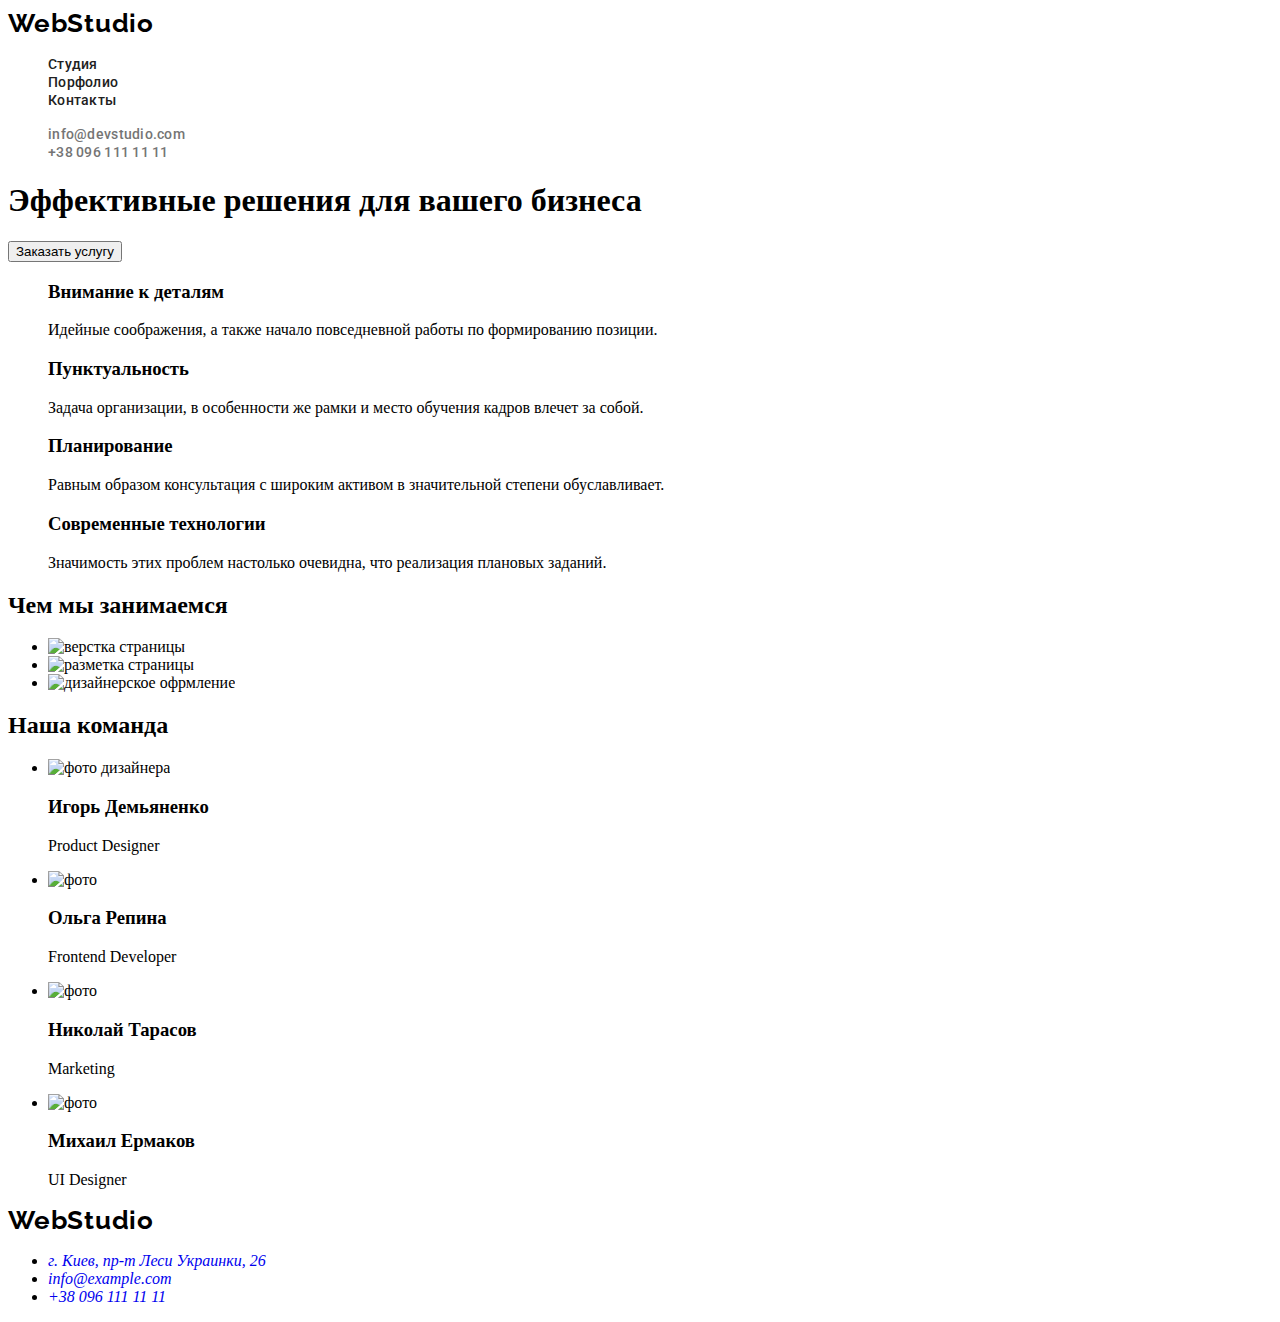
==== index.html @ ac6031c8 "create css" ====
<!DOCTYPE html>
<html lang="ru">

<head>
    <meta charset="UTF-8" />
    <meta http-equiv="X-UA-Compatible" content="IE=edge" />
    <meta name="viewport" content="width=device-width, initial-scale=1.0" />
    <title>Document</title>
    <link rel="preconnect" href="https://fonts.googleapis.com">
    <link rel="preconnect" href="https://fonts.gstatic.com" crossorigin>
    <link href="https://fonts.googleapis.com/css2?family=Raleway:wght@700&family=Roboto:wght@400;500;700;900&display=swap"
        rel="stylesheet">
    <link rel="stylesheet" href="./css/styles.css"/>
</head>

<body>
    <header class="header">
        <nav class="header-navigation">
            <a class="link-logo link" href="index.html" lang="en">Web<span>Studio</span></a>
            <ul class="list-nav list">  
                <li><a class="link-studio link-nav link" href="">Студия </a></li>
                <li><a class="link-nav link" href="">Порфолио </a></li>
                <li><a class="link-nav link" href="">Контакты </a></li>
            </ul>
        </nav>
        <ul class="list">
            <li>
                <a class="header-mail link" href="mailto:info@devstudio.com">info@devstudio.com </a>
            </li>
            <li>
                <a class="header-tel link" href="tel:+380961111111"> +38 096 111 11 11</a>
            </li>
        </ul>
    </header>
    <main>
        <section>
            <div >
                <h1>Эффективные решения для вашего бизнеса</h1>
                <button class="modal-btn type="button">Заказать услугу</button>
            </div>
        </section>

        <section>
            <div>
                <h2 hidden>Преимущества компании</h2>
                <ul class="list">
                    <li>
                        <h3>Внимание к деталям</h3>
                        <p>
                            Идейные соображения, а также начало повседневной работы по
                            формированию позиции.
                        </p>
                    </li>
                    <li>
                        <h3>Пунктуальность</h3>
                        <p>
                            Задача организации, в особенности же рамки и место обучения
                            кадров влечет за собой.
                        </p>
                    </li>
                    <li>
                        <h3>Планирование</h3>
                        <p>
                            Равным образом консультация с широким активом в значительной
                            степени обуславливает.
                        </p>
                    </li>
                    <li>
                        <h3>Современные технологии</h3>
                        <p>
                            Значимость этих проблем настолько очевидна, что реализация
                            плановых заданий.
                        </p>
                    </li>
                </ul>
            </div>
        </section>

        <section>
            <div>
                <h2>Чем мы занимаемся</h2>
                <ul>
                    <li>
                        <img src="./images/img4.jpg" alt="верстка страницы" width="370" height="294" />
                    </li>
                    <li>
                        <img src="./images/img5.jpg" alt="разметка страницы" width="370" height="294" />
                    </li>
                    <li>
                        <img src="./images/img6.jpg" alt="дизайнерское офрмление" width="370" height="294" />
                    </li>
                </ul>
            </div>
        </section>
        <section>
            <div>
                <h2>Наша команда</h2>
                <ul>
                    <li>
                        <img src="./images/img.jpg" alt="фото дизайнера" width="270" height="260" />
                        <h3>Игорь Демьяненко</h3>
                        <p lang="en">Product Designer</p>
                    </li>
                    <li>
                        <img src="./images/img(1).jpg" alt="фото" width="270" height="260" />
                        <h3>Ольга Репина</h3>
                        <p lang="en">Frontend Developer</p>
                    </li>
                    <li>
                        <img src="./images/img(2).jpg" alt="фото" width="270" height="260" />
                        <h3>Николай Тарасов</h3>
                        <p lang="en">Marketing</p>
                    </li>
                    <li>
                        <img src="./images/img(3).jpg" alt="фото" width="270" height="260" />
                        <h3>Михаил Ермаков</h3>
                        <p lang="en">UI Designer</p>
                    </li>
                </ul>
            </div>
        </section>
    </main>
    <footer>
        <address>
            <a class="link-logo link" href="index.html" lang="en">Web<span>Studio</span></a>
            <ul>
                <li>
                    <a class="link-adress link" href="https://bit.ly/3pXMvUd" target="_blank" rel="noopener noreferrer">г. Киев, пр-т Леси
                        Украинки, 26</a>
                </li>
                <li>
                    <a class="link" href="mailto:info@devstudio.com">info@example.com</a>
                </li>
                <li>
                    <a class="link" href="tel:+380961111111">+38 096 111 11 11 </a>
                </li>
            </ul>
        </address>
    </footer>
</body>

</html>
---- css/styles.css ----
.list {list-style: none;}

.link {text-decoration: none;}

.link-logo {
    font-family: 'Raleway', sans-serif;
    font-style: normal;
    font-weight: 700;
    font-size: 26px;
    line-height: 31px;
    
    /* identical to box height */
    letter-spacing: 0.03em;
    
    color: #000000;}

.link-nav {
font-family:'Roboto', sans-serif;
font-weight: 500;
font-size: 14px;
line-height: 1,14;
letter-spacing: 0.02em;
color:#212121;}

.link-studio:hover,
.link-studio:focus {color:#2196F3;}

.header-mail,
.header-tel {
font-family:'Roboto',
sans-serif;
font-weight: 500;
font-size: 14px;
line-height: 1,14;
letter-spacing: 0.02em;
color:#757575;}

.header-mail:hover,
.header-mail:focus {color: #2196F3;}
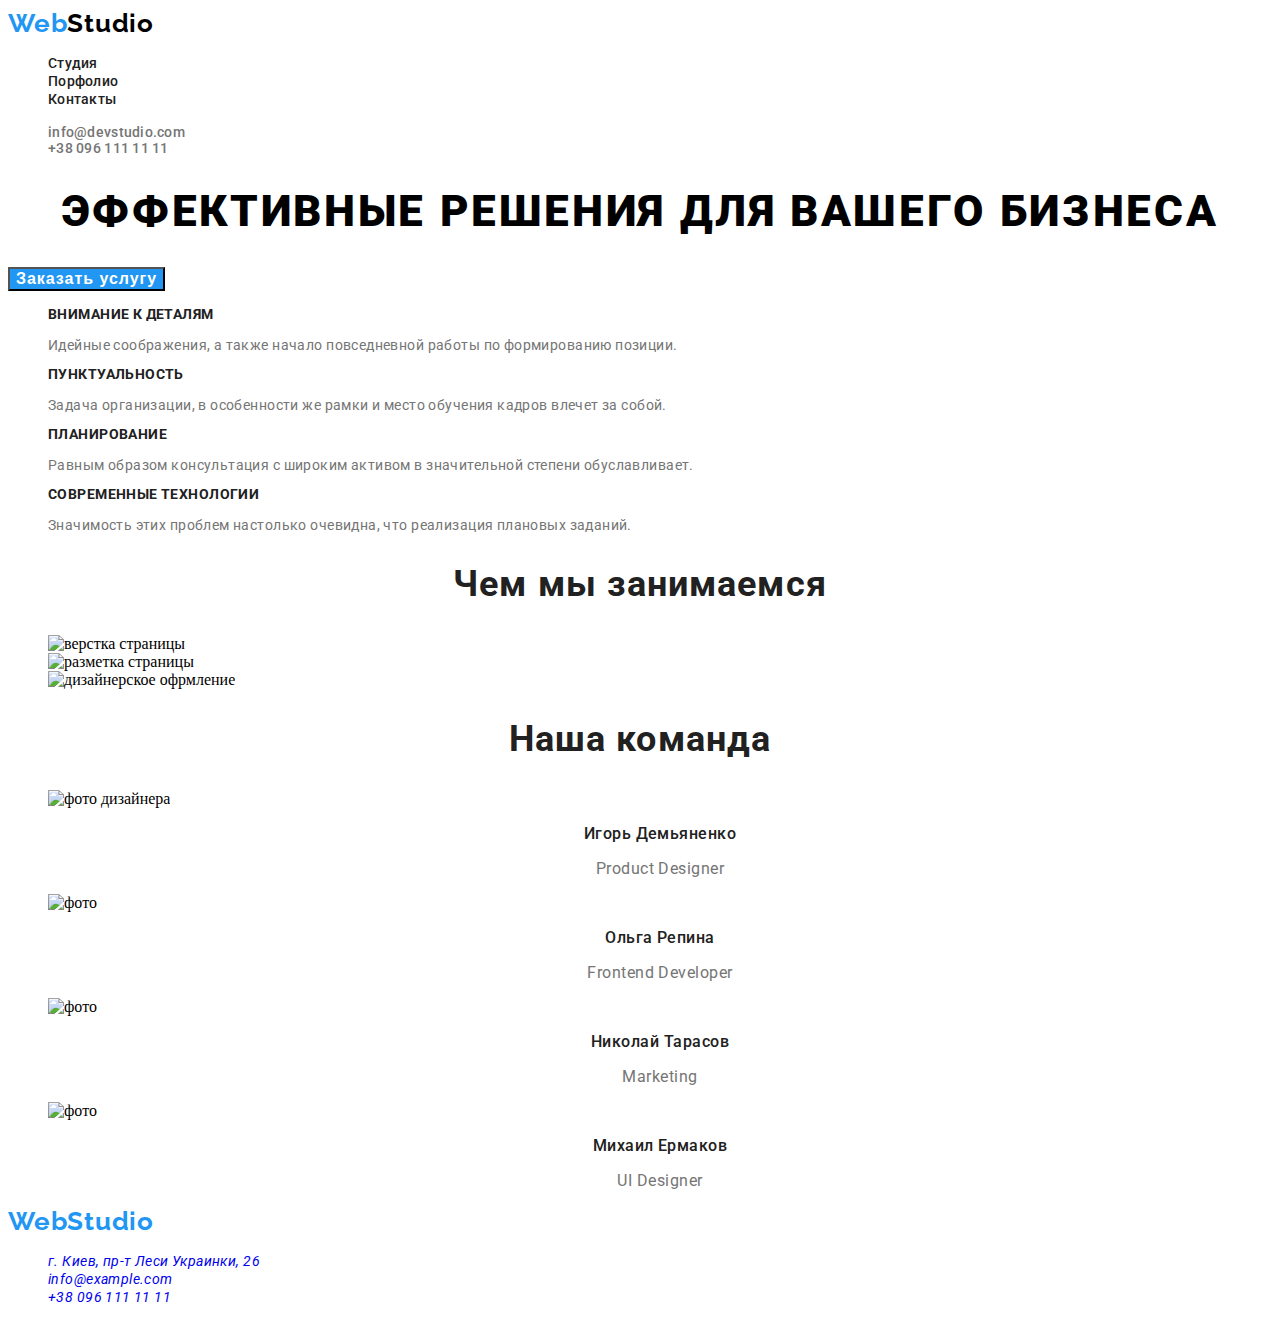
==== commit e9909435: "create css" ====
--- a/index.html
+++ b/index.html
@@ -1,142 +1,202 @@
 <!DOCTYPE html>
 <html lang="ru">
-
-<head>
+  <head>
     <meta charset="UTF-8" />
     <meta http-equiv="X-UA-Compatible" content="IE=edge" />
     <meta name="viewport" content="width=device-width, initial-scale=1.0" />
     <title>Document</title>
-    <link rel="preconnect" href="https://fonts.googleapis.com">
-    <link rel="preconnect" href="https://fonts.gstatic.com" crossorigin>
-    <link href="https://fonts.googleapis.com/css2?family=Raleway:wght@700&family=Roboto:wght@400;500;700;900&display=swap"
-        rel="stylesheet">
-    <link rel="stylesheet" href="./css/styles.css"/>
-</head>
+    <link rel="preconnect" href="https://fonts.googleapis.com" />
+    <link rel="preconnect" href="https://fonts.gstatic.com" crossorigin />
+    <link
+      href="https://fonts.googleapis.com/css2?family=Raleway:wght@700&family=Roboto:wght@400;500;700;900&display=swap"
+      rel="stylesheet"
+    />
+    <link rel="stylesheet" href="./css/styles.css" />
+  </head>
 
-<body>
+  <body>
     <header class="header">
-        <nav class="header-navigation">
-            <a class="link-logo link" href="index.html" lang="en">Web<span>Studio</span></a>
-            <ul class="list-nav list">  
-                <li><a class="link-studio link-nav link" href="">Студия </a></li>
-                <li><a class="link-nav link" href="">Порфолио </a></li>
-                <li><a class="link-nav link" href="">Контакты </a></li>
-            </ul>
-        </nav>
-        <ul class="list">
-            <li>
-                <a class="header-mail link" href="mailto:info@devstudio.com">info@devstudio.com </a>
-            </li>
-            <li>
-                <a class="header-tel link" href="tel:+380961111111"> +38 096 111 11 11</a>
-            </li>
+      <nav class="header-navigation">
+        <a class="link-logo link" href="index.html" lang="en"
+          >Web<span class="logo-studio">Studio</span></a
+        >
+        <ul class="list-nav list">
+          <li><a class="link-nav link" href="">Студия </a></li>
+          <li><a class="link-nav link" href="">Порфолио </a></li>
+          <li><a class="link-nav link" href="">Контакты </a></li>
         </ul>
+      </nav>
+      <ul class="list-header list">
+        <li class="header-contacts">
+          <a class="header-contacts link" href="mailto:info@devstudio.com"
+            >info@devstudio.com
+          </a>
+        </li>
+        <li class="header-contacts">
+          <a class="header-contacts link" href="tel:+380961111111">
+            +38 096 111 11 11</a
+          >
+        </li>
+      </ul>
     </header>
     <main>
-        <section>
-            <div >
-                <h1>Эффективные решения для вашего бизнеса</h1>
-                <button class="modal-btn type="button">Заказать услугу</button>
-            </div>
-        </section>
+      <section class="hero">
+        <div class="hero-section">
+          <h1 class="hero-title">Эффективные решения для вашего бизнеса</h1>
+          <button class="hero-btn" type="button">Заказать услугу</button>
+        </div>
+      </section>
 
-        <section>
-            <div>
-                <h2 hidden>Преимущества компании</h2>
-                <ul class="list">
-                    <li>
-                        <h3>Внимание к деталям</h3>
-                        <p>
-                            Идейные соображения, а также начало повседневной работы по
-                            формированию позиции.
-                        </p>
-                    </li>
-                    <li>
-                        <h3>Пунктуальность</h3>
-                        <p>
-                            Задача организации, в особенности же рамки и место обучения
-                            кадров влечет за собой.
-                        </p>
-                    </li>
-                    <li>
-                        <h3>Планирование</h3>
-                        <p>
-                            Равным образом консультация с широким активом в значительной
-                            степени обуславливает.
-                        </p>
-                    </li>
-                    <li>
-                        <h3>Современные технологии</h3>
-                        <p>
-                            Значимость этих проблем настолько очевидна, что реализация
-                            плановых заданий.
-                        </p>
-                    </li>
-                </ul>
-            </div>
-        </section>
+      <section>
+        <div class="first-section">
+          <h2 hidden>Преимущества компании</h2>
+          <ul class="first-section-list list">
+            <li class="section-list">
+              <h3 class="list-section-name">Внимание к деталям</h3>
+              <p class="list-content">
+                Идейные соображения, а также начало повседневной работы по
+                формированию позиции.
+              </p>
+            </li>
+            <li>
+              <h3 class="list-section-name">Пунктуальность</h3>
+              <p class="list-content">
+                Задача организации, в особенности же рамки и место обучения
+                кадров влечет за собой.
+              </p>
+            </li>
+            <li>
+              <h3 class="list-section-name">Планирование</h3>
+              <p class="list-content">
+                Равным образом консультация с широким активом в значительной
+                степени обуславливает.
+              </p>
+            </li>
+            <li>
+              <h3 class="list-section-name">Современные технологии</h3>
+              <p class="list-content">
+                Значимость этих проблем настолько очевидна, что реализация
+                плановых заданий.
+              </p>
+            </li>
+          </ul>
+        </div>
+      </section>
 
-        <section>
-            <div>
-                <h2>Чем мы занимаемся</h2>
-                <ul>
-                    <li>
-                        <img src="./images/img4.jpg" alt="верстка страницы" width="370" height="294" />
-                    </li>
-                    <li>
-                        <img src="./images/img5.jpg" alt="разметка страницы" width="370" height="294" />
-                    </li>
-                    <li>
-                        <img src="./images/img6.jpg" alt="дизайнерское офрмление" width="370" height="294" />
-                    </li>
-                </ul>
-            </div>
-        </section>
-        <section>
-            <div>
-                <h2>Наша команда</h2>
-                <ul>
-                    <li>
-                        <img src="./images/img.jpg" alt="фото дизайнера" width="270" height="260" />
-                        <h3>Игорь Демьяненко</h3>
-                        <p lang="en">Product Designer</p>
-                    </li>
-                    <li>
-                        <img src="./images/img(1).jpg" alt="фото" width="270" height="260" />
-                        <h3>Ольга Репина</h3>
-                        <p lang="en">Frontend Developer</p>
-                    </li>
-                    <li>
-                        <img src="./images/img(2).jpg" alt="фото" width="270" height="260" />
-                        <h3>Николай Тарасов</h3>
-                        <p lang="en">Marketing</p>
-                    </li>
-                    <li>
-                        <img src="./images/img(3).jpg" alt="фото" width="270" height="260" />
-                        <h3>Михаил Ермаков</h3>
-                        <p lang="en">UI Designer</p>
-                    </li>
-                </ul>
-            </div>
-        </section>
+      <section>
+        <div class="about">
+          <h2 class="about-title">Чем мы занимаемся</h2>
+          <ul class="about-gallery list">
+            <li class="about-gallery-item">
+              <img
+                class="about-gallery-img"
+                src="./images/img4.jpg"
+                alt="верстка страницы"
+                width="370"
+                height="294"
+              />
+            </li>
+            <li class="about-gallery-item">
+              <img
+                class="about-gallery-img"
+                src="./images/img5.jpg"
+                alt="разметка страницы"
+                width="370"
+                height="294"
+              />
+            </li>
+            <li class="about-gallery-item">
+              <img
+                class="about-gallery-img"
+                src="./images/img6.jpg"
+                alt="дизайнерское офрмление"
+                width="370"
+                height="294"
+              />
+            </li>
+          </ul>
+        </div>
+      </section>
+      <section>
+        <div class="team">
+          <h2 class="team-title">Наша команда</h2>
+          <ul class="team-list list">
+            <li class="team-gallery">
+              <img
+                class="team-gallery-photo"
+                src="./images/img.jpg"
+                alt="фото дизайнера"
+                width="270"
+                height="260"
+              />
+              <h3 class="team-gallery-name">Игорь Демьяненко</h3>
+              <p class="team-gallery-direction" lang="en">Product Designer</p>
+            </li>
+            <li class="team-gallery">
+              <img
+                class="team-gallery-photo"
+                src="./images/img(1).jpg"
+                alt="фото"
+                width="270"
+                height="260"
+              />
+              <h3 class="team-gallery-name">Ольга Репина</h3>
+              <p class="team-gallery-direction" lang="en">Frontend Developer</p>
+            </li>
+            <li class="team-gallery">
+              <img
+                class="team-gallery-photo"
+                src="./images/img(2).jpg"
+                alt="фото"
+                width="270"
+                height="260"
+              />
+              <h3 class="team-gallery-name">Николай Тарасов</h3>
+              <p class="team-gallery-direction" lang="en">Marketing</p>
+            </li>
+            <li class="team-gallery">
+              <img
+                class="team-gallery-photo"
+                src="./images/img(3).jpg"
+                alt="фото"
+                width="270"
+                height="260"
+              />
+              <h3 class="team-gallery-name">Михаил Ермаков</h3>
+              <p class="team-gallery-direction" lang="en">UI Designer</p>
+            </li>
+          </ul>
+        </div>
+      </section>
     </main>
     <footer>
-        <address>
-            <a class="link-logo link" href="index.html" lang="en">Web<span>Studio</span></a>
-            <ul>
-                <li>
-                    <a class="link-adress link" href="https://bit.ly/3pXMvUd" target="_blank" rel="noopener noreferrer">г. Киев, пр-т Леси
-                        Украинки, 26</a>
-                </li>
-                <li>
-                    <a class="link" href="mailto:info@devstudio.com">info@example.com</a>
-                </li>
-                <li>
-                    <a class="link" href="tel:+380961111111">+38 096 111 11 11 </a>
-                </li>
-            </ul>
-        </address>
+      <address>
+       <div class="footer-section">
+    
+        <a class="link-logo link" href="index.html" lang="en"
+          >Web<span>Studio</span></a
+        >
+        <ul class="footer-list list">
+          <li class="footer-list-contacts">
+            <a
+              class="link link-adress"
+              href="https://bit.ly/3pXMvUd"
+              target="_blank"
+              rel="noopener noreferrer"
+              >г. Киев, пр-т Леси Украинки, 26</a
+            >
+          </li>
+          <li class="footer-list">
+            <a class="footer-contacts link" href="mailto:info@devstudio.com"
+              >info@example.com</a
+            >
+          </li>
+          <li class="footer-list">
+            <a class="footer-contacts link" href="tel:+380961111111">+38 096 111 11 11 </a>
+          </li>
+        </ul>
+        </div>
+      </address>
     </footer>
-</body>
-
-</html>+  </body>
+</html>
--- a/css/styles.css
+++ b/css/styles.css
@@ -1,18 +1,18 @@
 .list {list-style: none;}
 
 .link {text-decoration: none;}
+/*=======header======*/
+.link-logo 
+{font-family: 'Raleway', sans-serif;
+font-style: normal;
+font-weight: 700;
+font-size: 26px;
+line-height: 1,19;
+letter-spacing: 0.03em;
+color: #2196F3;}
+.logo-studio 
+{color: #000000;}
 
-.link-logo {
-    font-family: 'Raleway', sans-serif;
-    font-style: normal;
-    font-weight: 700;
-    font-size: 26px;
-    line-height: 31px;
-    
-    /* identical to box height */
-    letter-spacing: 0.03em;
-    
-    color: #000000;}
 
 .link-nav {
 font-family:'Roboto', sans-serif;
@@ -22,22 +22,118 @@
 letter-spacing: 0.02em;
 color:#212121;}
 
-.link-studio:hover,
-.link-studio:focus {color:#2196F3;}
+.link-nav:hover,
+.link-nav:focus {color:#2196F3;}
 
-.header-mail,
-.header-tel {
-font-family:'Roboto',
-sans-serif;
+.header-contacts{
+font-family:'Roboto',sans-serif;
 font-weight: 500;
 font-size: 14px;
 line-height: 1,14;
 letter-spacing: 0.02em;
 color:#757575;}
 
-.header-mail:hover,
-.header-mail:focus {color: #2196F3;}
+.header-contacts:hover,
+.header-contacts:focus
+ {color: #2196F3;}
 
+ /*======HERO=====*/
 
+.hero-title{
+font-family: 'Roboto', sans-serif;
+font-weight: 900;
+font-size: 44px;
+line-height: 1,36;
+text-align: center;
+letter-spacing: 0.06em;
+text-transform: uppercase;
+/*color: #FFFFFF*/}
 
+ .hero-btn
+ {font-family: 'Roboto' sans-serif;
+font-weight: 700;
+font-size: 16px;
+line-height: 1,88;
+/*display: flex;
+align-items: center;
+text-align: center;*/
+letter-spacing: 0.06em;
+color: #FFFFFF;
+background-color: #2196F3;}
 
+/*=======Section1=======*/
+
+.list-section-name 
+{font-family: 'Roboto', sans-serif;
+font-weight: 700;
+font-size: 14px;
+line-height: 1.14;
+letter-spacing: 0.03em;
+text-transform: uppercase;
+color: #212121;}
+
+.list-content 
+{font-family: 'Roboto', sans-serif;
+font-weight: 400;
+font-size: 14px;
+line-height: 0,17;
+letter-spacing: 0.03em;
+color: #757575;}
+
+/*=====Section2====*/
+.about-title 
+{font-family: 'Roboto', sans-serif;
+font-weight: 700;
+font-size: 36px;
+line-height: 0,86;
+text-align: center;
+letter-spacing: 0.03em;
+
+color: #212121}
+
+/*=====Direction=====*/
+
+.team-title
+{font-family: 'Roboto', sans-serif;
+font-weight: 700;
+font-size: 36px;
+line-height: 0,86;
+text-align: center;
+letter-spacing: 0.03em;
+color: #212121}
+
+.team-gallery-name
+{font-family: 'Roboto', sans-serif;
+font-weight: 500;
+font-size: 16px;
+line-height: 0,84;
+text-align: center;
+letter-spacing: 0.03em;
+color: #212121;}
+
+.team-gallery-direction
+{font-family: 'Roboto', sans-serif;
+font-weight: 400;
+font-size: 16px;
+line-height: 0,84;
+text-align: center;
+letter-spacing: 0.03em;
+
+color: #757575;}
+
+/*======footer=====*/
+.link-adress
+{font-family: 'Roboto', sans-serif;
+font-weight: 400;
+font-size: 14px;
+line-height: 0,58;
+letter-spacing: 0.03em;
+/*color: #FFFFFF;*/}
+
+.footer-contacts
+{font-family: 'Roboto', sans-serif;
+font-weight: 400;
+font-size: 14px;
+line-height: 0,58;
+letter-spacing: 0.03em;
+/*color:rgba(255, 255, 255, 0.6);*/}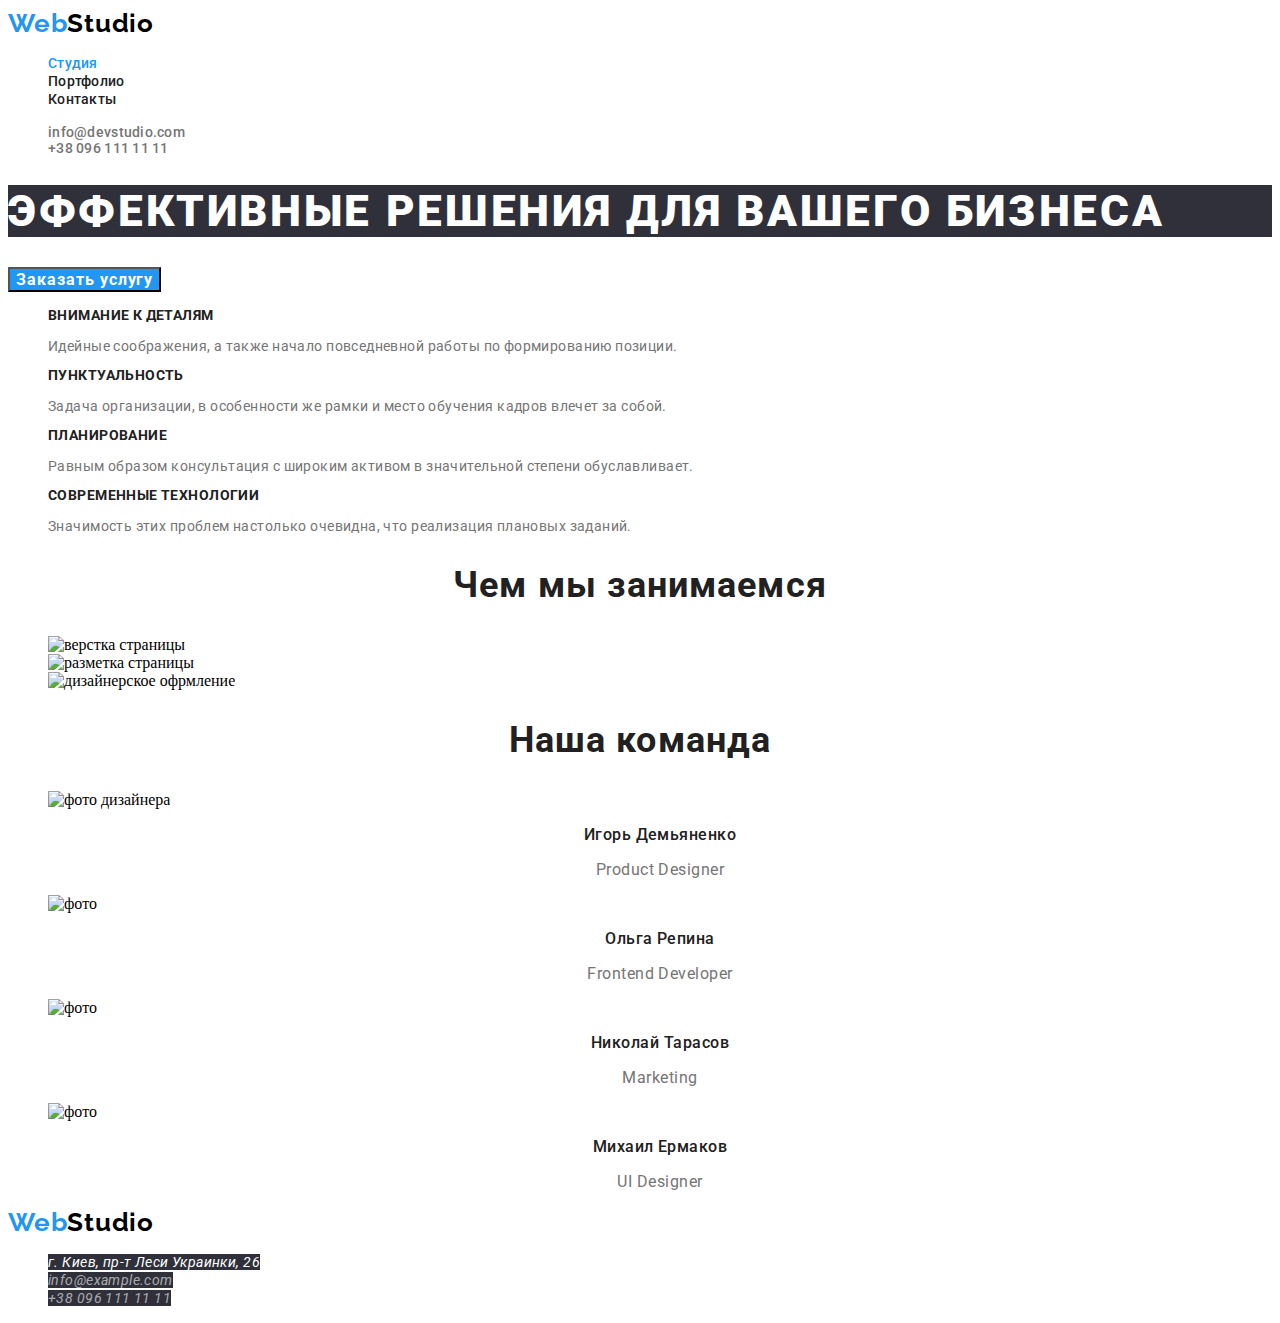
==== commit 7977bddb: "добавляет portfolio.css" ====
--- a/index.html
+++ b/index.html
@@ -21,8 +21,10 @@
           >Web<span class="logo-studio">Studio</span></a
         >
         <ul class="list-nav list">
-          <li><a class="link-nav link" href="">Студия </a></li>
-          <li><a class="link-nav link" href="">Порфолио </a></li>
+          <li><a class="link-nav link link-current" href="">Студия </a></li>
+          <li>
+            <a class="link-nav link" href="./portfolio.html">Портфолио</a>
+          </li>
           <li><a class="link-nav link" href="">Контакты </a></li>
         </ul>
       </nav>
@@ -48,7 +50,7 @@
       </section>
 
       <section>
-        <div class="first-section">
+        <div>
           <h2 hidden>Преимущества компании</h2>
           <ul class="first-section-list list">
             <li class="section-list">
@@ -118,7 +120,7 @@
         </div>
       </section>
       <section>
-        <div class="team">
+        <div class="team-section team">
           <h2 class="team-title">Наша команда</h2>
           <ul class="team-list list">
             <li class="team-gallery">
@@ -169,34 +171,28 @@
         </div>
       </section>
     </main>
-    <footer>
-      <address>
-       <div class="footer-section">
-    
-        <a class="link-logo link" href="index.html" lang="en"
-          >Web<span>Studio</span></a
-        >
+
+  <footer>
+    <address>
+      <div class="footer-section">
+        <a class="link-logo link" href="index.html" lang="en">Web<span class="logo-studio">Studio</span></a>
+  
         <ul class="footer-list list">
           <li class="footer-list-contacts">
-            <a
-              class="link link-adress"
-              href="https://bit.ly/3pXMvUd"
-              target="_blank"
-              rel="noopener noreferrer"
-              >г. Киев, пр-т Леси Украинки, 26</a
-            >
+            <a class="link link-adress" href="https://bit.ly/3pXMvUd" target="_blank" rel="noopener noreferrer">г. Киев,
+              пр-т Леси Украинки, 26</a>
           </li>
           <li class="footer-list">
-            <a class="footer-contacts link" href="mailto:info@devstudio.com"
-              >info@example.com</a
-            >
+            <a class="footer-contacts link" href="mailto:info@devstudio.com">info@example.com</a>
           </li>
           <li class="footer-list">
-            <a class="footer-contacts link" href="tel:+380961111111">+38 096 111 11 11 </a>
+            <a class="footer-contacts link" href="tel:+380961111111">+38 096 111 11 11
+            </a>
           </li>
         </ul>
-        </div>
-      </address>
-    </footer>
+      </div>
+    </address>
+  </footer>
   </body>
-</html>
+  
+  </html>--- a/css/styles.css
+++ b/css/styles.css
@@ -1,3 +1,14 @@
+/*:root {
+    --primary-text-color:#757575;
+    --title-text-color:#212121;
+    --acent-color:#2196F3;
+}
+
+body
+{color:var(--primary-text-color);
+background-color: #E5E5E5;
+} */
+
 .list {list-style: none;}
 
 .link {text-decoration: none;}
@@ -24,6 +35,7 @@
 
 .link-nav:hover,
 .link-nav:focus {color:#2196F3;}
+.link-current {color:#2196F3}
 
 .header-contacts{
 font-family:'Roboto',sans-serif;
@@ -39,24 +51,26 @@
 
  /*======HERO=====*/
 
-.hero-title{
-font-family: 'Roboto', sans-serif;
+
+.hero-title
+{font-family: 'Roboto', sans-serif;
 font-weight: 900;
 font-size: 44px;
 line-height: 1,36;
-text-align: center;
+/*text-align: center;*/
 letter-spacing: 0.06em;
 text-transform: uppercase;
-/*color: #FFFFFF*/}
+color: #FFFFFF;
+background-color: #2F303A;}
 
  .hero-btn
- {font-family: 'Roboto' sans-serif;
+{font-family: 'Roboto', sans-serif;
 font-weight: 700;
 font-size: 16px;
 line-height: 1,88;
-/*display: flex;
+display: flex;
 align-items: center;
-text-align: center;*/
+text-align: center;
 letter-spacing: 0.06em;
 color: #FFFFFF;
 background-color: #2196F3;}
@@ -91,7 +105,16 @@
 
 color: #212121}
 
-/*=====Direction=====*/
+/*=====team=====*/
+
+
+/*.team {position: absolute;
+width: 1600px;
+height: 648px;
+left: 0px;
+top: 1449px;
+
+background: #F5F4FA;}*/
 
 .team-title
 {font-family: 'Roboto', sans-serif;
@@ -122,13 +145,22 @@
 color: #757575;}
 
 /*======footer=====*/
+/*.footer-section {position: absolute;
+width: 1600px;
+height: 252px;
+left: 0px;
+top: 2097px;
+
+background: #2F303A;}*/
 .link-adress
 {font-family: 'Roboto', sans-serif;
 font-weight: 400;
 font-size: 14px;
 line-height: 0,58;
 letter-spacing: 0.03em;
-/*color: #FFFFFF;*/}
+color: #FFFFFF;
+background: #2F303A;
+}
 
 .footer-contacts
 {font-family: 'Roboto', sans-serif;
@@ -136,4 +168,5 @@
 font-size: 14px;
 line-height: 0,58;
 letter-spacing: 0.03em;
-/*color:rgba(255, 255, 255, 0.6);*/}+color:rgba(255, 255, 255, 0.6);
+background: #2F303A;}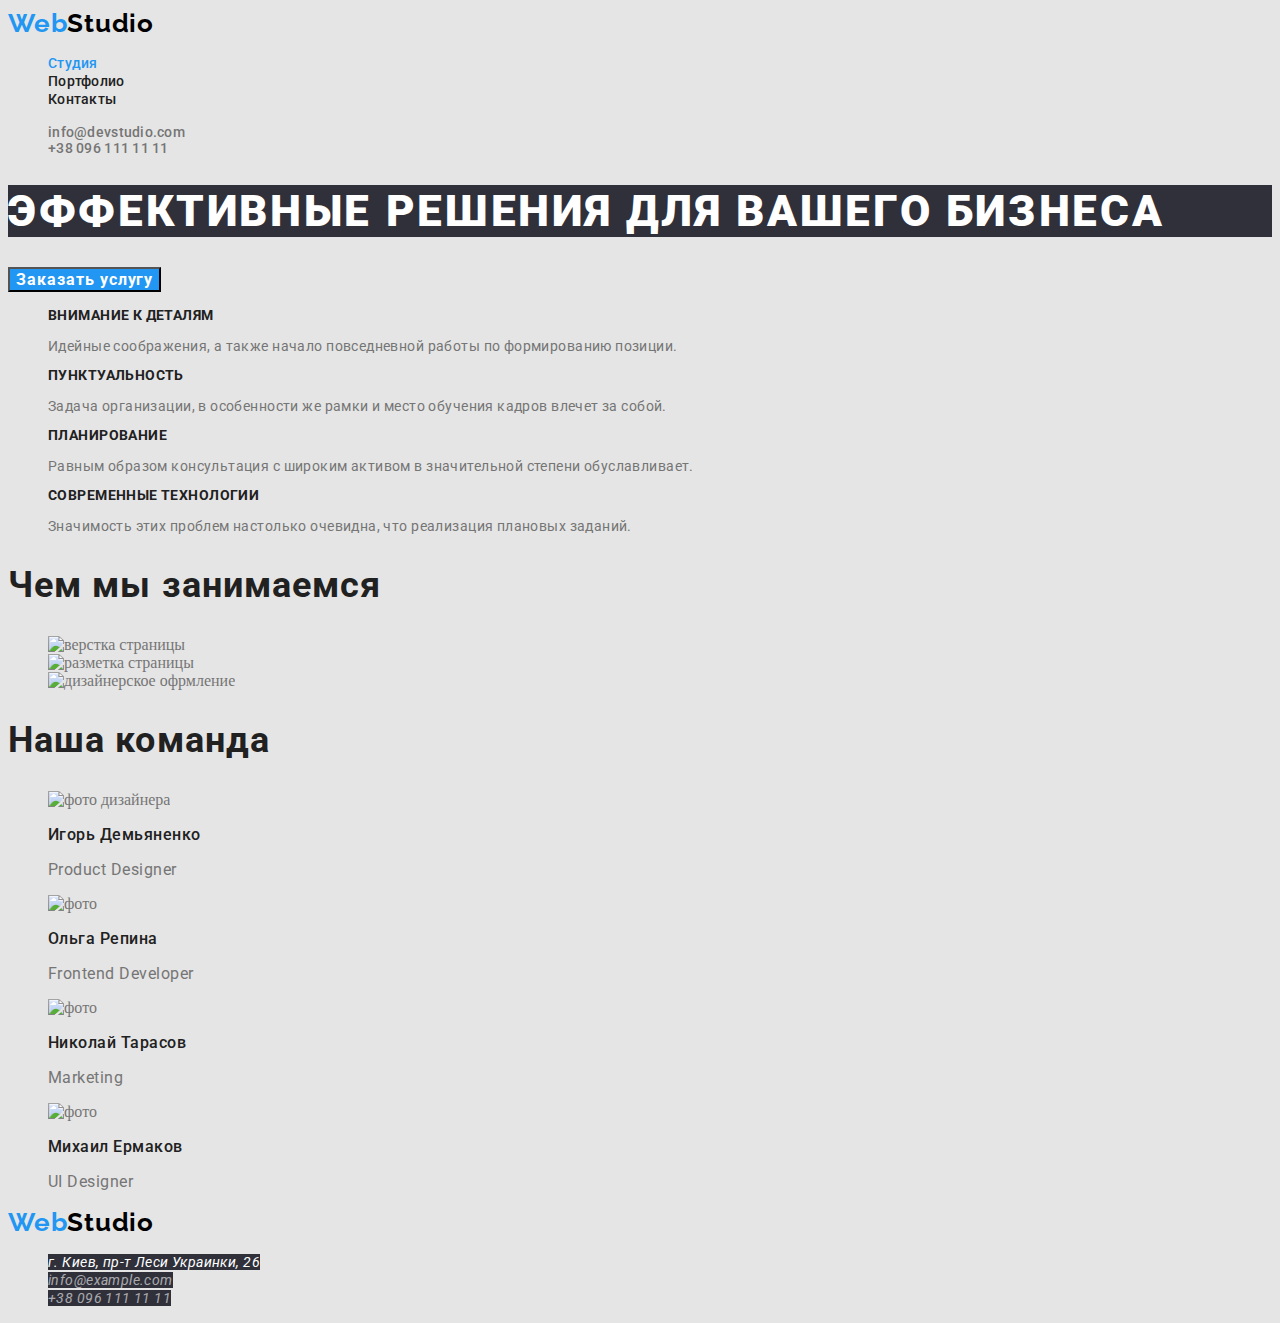
==== commit 7f0dcaec: "добавляет images, portfolio.css" ====
--- a/index.html
+++ b/index.html
@@ -54,28 +54,28 @@
           <h2 hidden>Преимущества компании</h2>
           <ul class="first-section-list list">
             <li class="section-list">
-              <h3 class="list-section-name">Внимание к деталям</h3>
+              <h3 class="title list-section-name">Внимание к деталям</h3>
               <p class="list-content">
                 Идейные соображения, а также начало повседневной работы по
                 формированию позиции.
               </p>
             </li>
             <li>
-              <h3 class="list-section-name">Пунктуальность</h3>
+              <h3 class="title list-section-name">Пунктуальность</h3>
               <p class="list-content">
                 Задача организации, в особенности же рамки и место обучения
                 кадров влечет за собой.
               </p>
             </li>
             <li>
-              <h3 class="list-section-name">Планирование</h3>
+              <h3 class="title list-section-name">Планирование</h3>
               <p class="list-content">
                 Равным образом консультация с широким активом в значительной
                 степени обуславливает.
               </p>
             </li>
             <li>
-              <h3 class="list-section-name">Современные технологии</h3>
+              <h3 class="title list-section-name">Современные технологии</h3>
               <p class="list-content">
                 Значимость этих проблем настолько очевидна, что реализация
                 плановых заданий.
@@ -87,7 +87,7 @@
 
       <section>
         <div class="about">
-          <h2 class="about-title">Чем мы занимаемся</h2>
+          <h2 class="title about-title">Чем мы занимаемся</h2>
           <ul class="about-gallery list">
             <li class="about-gallery-item">
               <img
@@ -121,7 +121,7 @@
       </section>
       <section>
         <div class="team-section team">
-          <h2 class="team-title">Наша команда</h2>
+          <h2 class="title team-title">Наша команда</h2>
           <ul class="team-list list">
             <li class="team-gallery">
               <img
@@ -131,7 +131,7 @@
                 width="270"
                 height="260"
               />
-              <h3 class="team-gallery-name">Игорь Демьяненко</h3>
+              <h3 class="title team-gallery-name">Игорь Демьяненко</h3>
               <p class="team-gallery-direction" lang="en">Product Designer</p>
             </li>
             <li class="team-gallery">
@@ -142,7 +142,7 @@
                 width="270"
                 height="260"
               />
-              <h3 class="team-gallery-name">Ольга Репина</h3>
+              <h3 class="title team-gallery-name">Ольга Репина</h3>
               <p class="team-gallery-direction" lang="en">Frontend Developer</p>
             </li>
             <li class="team-gallery">
@@ -153,7 +153,7 @@
                 width="270"
                 height="260"
               />
-              <h3 class="team-gallery-name">Николай Тарасов</h3>
+              <h3 class="title team-gallery-name">Николай Тарасов</h3>
               <p class="team-gallery-direction" lang="en">Marketing</p>
             </li>
             <li class="team-gallery">
@@ -164,7 +164,7 @@
                 width="270"
                 height="260"
               />
-              <h3 class="team-gallery-name">Михаил Ермаков</h3>
+              <h3 class="title team-gallery-name">Михаил Ермаков</h3>
               <p class="team-gallery-direction" lang="en">UI Designer</p>
             </li>
           </ul>
@@ -172,27 +172,36 @@
       </section>
     </main>
 
-  <footer>
-    <address>
-      <div class="footer-section">
-        <a class="link-logo link" href="index.html" lang="en">Web<span class="logo-studio">Studio</span></a>
-  
-        <ul class="footer-list list">
-          <li class="footer-list-contacts">
-            <a class="link link-adress" href="https://bit.ly/3pXMvUd" target="_blank" rel="noopener noreferrer">г. Киев,
-              пр-т Леси Украинки, 26</a>
-          </li>
-          <li class="footer-list">
-            <a class="footer-contacts link" href="mailto:info@devstudio.com">info@example.com</a>
-          </li>
-          <li class="footer-list">
-            <a class="footer-contacts link" href="tel:+380961111111">+38 096 111 11 11
-            </a>
-          </li>
-        </ul>
-      </div>
-    </address>
-  </footer>
+    <footer>
+      <address>
+        <div class="footer-section">
+          <a class="link-logo link" href="index.html" lang="en"
+            >Web<span class="logo-studio">Studio</span></a
+          >
+
+          <ul class="footer-list list">
+            <li class="footer-list-contacts">
+              <a
+                class="link footer-address"
+                href="https://bit.ly/3pXMvUd"
+                target="_blank"
+                rel="noopener noreferrer"
+                >г. Киев, пр-т Леси Украинки, 26</a
+              >
+            </li>
+            <li class="footer-list">
+              <a class="footer-contacts link" href="mailto:info@devstudio.com"
+                >info@example.com</a
+              >
+            </li>
+            <li class="footer-list">
+              <a class="footer-contacts link" href="tel:+380961111111"
+                >+38 096 111 11 11
+              </a>
+            </li>
+          </ul>
+        </div>
+      </address>
+    </footer>
   </body>
-  
-  </html>+</html>
--- a/css/styles.css
+++ b/css/styles.css
@@ -1,14 +1,15 @@
-/*:root {
+:root {
     --primary-text-color:#757575;
     --title-text-color:#212121;
-    --acent-color:#2196F3;
+    --acсent-color:#2196F3;
+    --background-color:#E5E5E5;
 }
 
 body
 {color:var(--primary-text-color);
-background-color: #E5E5E5;
-} */
-
+background-color:var(--background-color);
+}
+.title {color: var(--title-text-color);}
 .list {list-style: none;}
 
 .link {text-decoration: none;}
@@ -43,11 +44,11 @@
 font-size: 14px;
 line-height: 1,14;
 letter-spacing: 0.02em;
-color:#757575;}
+color: var(--primary-text-color);}
 
 .header-contacts:hover,
 .header-contacts:focus
- {color: #2196F3;}
+ {color:var(--acсent-color);}
 
  /*======HERO=====*/
 
@@ -68,12 +69,13 @@
 font-weight: 700;
 font-size: 16px;
 line-height: 1,88;
-display: flex;
-align-items: center;
-text-align: center;
+/*display: flex;*/
 letter-spacing: 0.06em;
 color: #FFFFFF;
 background-color: #2196F3;}
+.hero-btn:hover,
+.hero-btn:focus 
+{color:var(--background-color)}
 
 /*=======Section1=======*/
 
@@ -83,16 +85,14 @@
 font-size: 14px;
 line-height: 1.14;
 letter-spacing: 0.03em;
-text-transform: uppercase;
-color: #212121;}
+text-transform: uppercase;}
 
 .list-content 
 {font-family: 'Roboto', sans-serif;
 font-weight: 400;
 font-size: 14px;
 line-height: 0,17;
-letter-spacing: 0.03em;
-color: #757575;}
+letter-spacing: 0.03em;}
 
 /*=====Section2====*/
 .about-title 
@@ -100,10 +100,8 @@
 font-weight: 700;
 font-size: 36px;
 line-height: 0,86;
-text-align: center;
-letter-spacing: 0.03em;
-
-color: #212121}
+/*text-align: center;*/
+letter-spacing: 0.03em;}
 
 /*=====team=====*/
 
@@ -121,30 +119,27 @@
 font-weight: 700;
 font-size: 36px;
 line-height: 0,86;
-text-align: center;
-letter-spacing: 0.03em;
-color: #212121}
+/*text-align: center;*/
+letter-spacing: 0.03em;}
 
 .team-gallery-name
 {font-family: 'Roboto', sans-serif;
 font-weight: 500;
 font-size: 16px;
 line-height: 0,84;
-text-align: center;
-letter-spacing: 0.03em;
-color: #212121;}
+/*text-align: center;*/
+letter-spacing: 0.03em;}
 
 .team-gallery-direction
 {font-family: 'Roboto', sans-serif;
 font-weight: 400;
 font-size: 16px;
 line-height: 0,84;
-text-align: center;
-letter-spacing: 0.03em;
-
-color: #757575;}
+/*text-align: center;*/
+letter-spacing: 0.03em;}
 
 /*======footer=====*/
+
 /*.footer-section {position: absolute;
 width: 1600px;
 height: 252px;
@@ -152,7 +147,7 @@
 top: 2097px;
 
 background: #2F303A;}*/
-.link-adress
+.footer-address
 {font-family: 'Roboto', sans-serif;
 font-weight: 400;
 font-size: 14px;
@@ -161,6 +156,9 @@
 color: #FFFFFF;
 background: #2F303A;
 }
+.footer-address:hover,
+.footer-address:focus 
+{color:var(--acсent-color);}
 
 .footer-contacts
 {font-family: 'Roboto', sans-serif;
@@ -169,4 +167,16 @@
 line-height: 0,58;
 letter-spacing: 0.03em;
 color:rgba(255, 255, 255, 0.6);
-background: #2F303A;}+background: #2F303A;}
+
+.footer-contacts:hover,
+.footer-contacts:focus 
+{color:var(--acсent-color)}
+
+/*======Портфолио=======*/
+
+
+
+
+
+/*======FooterПортфолио====^/
